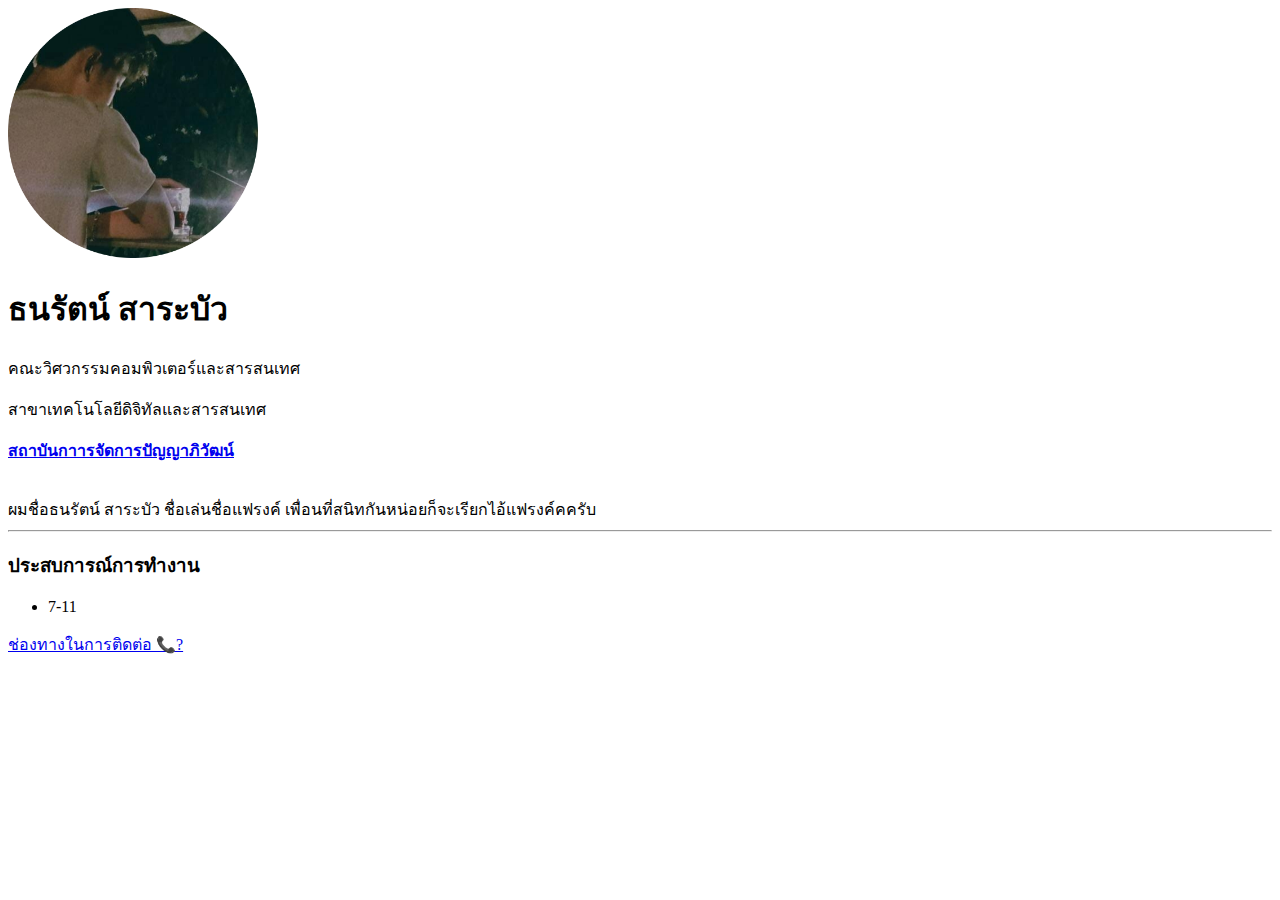
==== Resume/index.html @ 69a0d914 "Initial commit" ====
<!DOCTYPE html>
<html>
  <head>
    <meta charset="utf-8">
    <title>This is Tanarat Sarabue 🐢</title>
  </head>
  <body>
    <img src="Frank img.png"tanarat sarabue imge by my girlfriends" width="250" heigth="250">
    <h1>ธนรัตน์ สาระบัว</h1>
    <p>คณะวิศวกรรมคอมพิวเตอร์และสารสนเทศ</p>
    <p>สาขาเทคโนโลยีดิจิทัลและสารสนเทศ</p>
    <p><strong><a href="http://www.pim.ac.th">สถาบันกาารจัดการปัญญาภิวัฒน์</a></strong></p>
    <br>
    ผมชื่อธนรัตน์ สาระบัว ชื่อเล่นชื่อแฟรงค์ เพื่อนที่สนิทกันหน่อยก็จะเรียกไอ้แฟรงค์คครับ
    <hr>
    <h3>ประสบการณ์การทำงาน</h3>
    <ul>
      <li>7-11</li>
    </ul>

    <a href="contact.html">ช่องทางในการติดต่อ 📞?</a>

  </body>
</html>
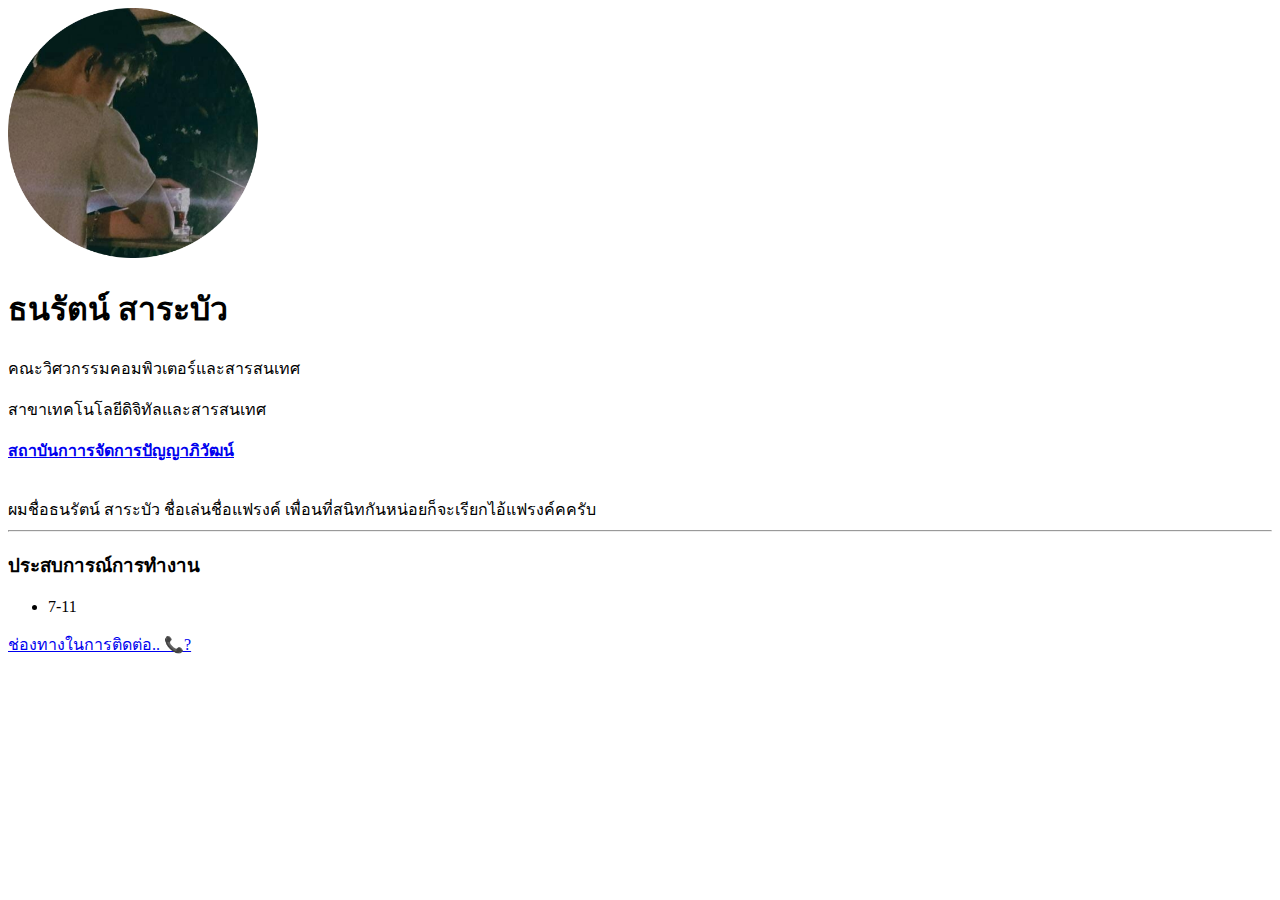
==== commit 20c6826f: "Update index.html" ====
--- a/Resume/index.html
+++ b/Resume/index.html
@@ -18,7 +18,7 @@
       <li>7-11</li>
     </ul>
 
-    <a href="contact.html">ช่องทางในการติดต่อ 📞?</a>
+    <a href="contact.html">ช่องทางในการติดต่อ.. 📞?</a>
 
   </body>
 </html>
